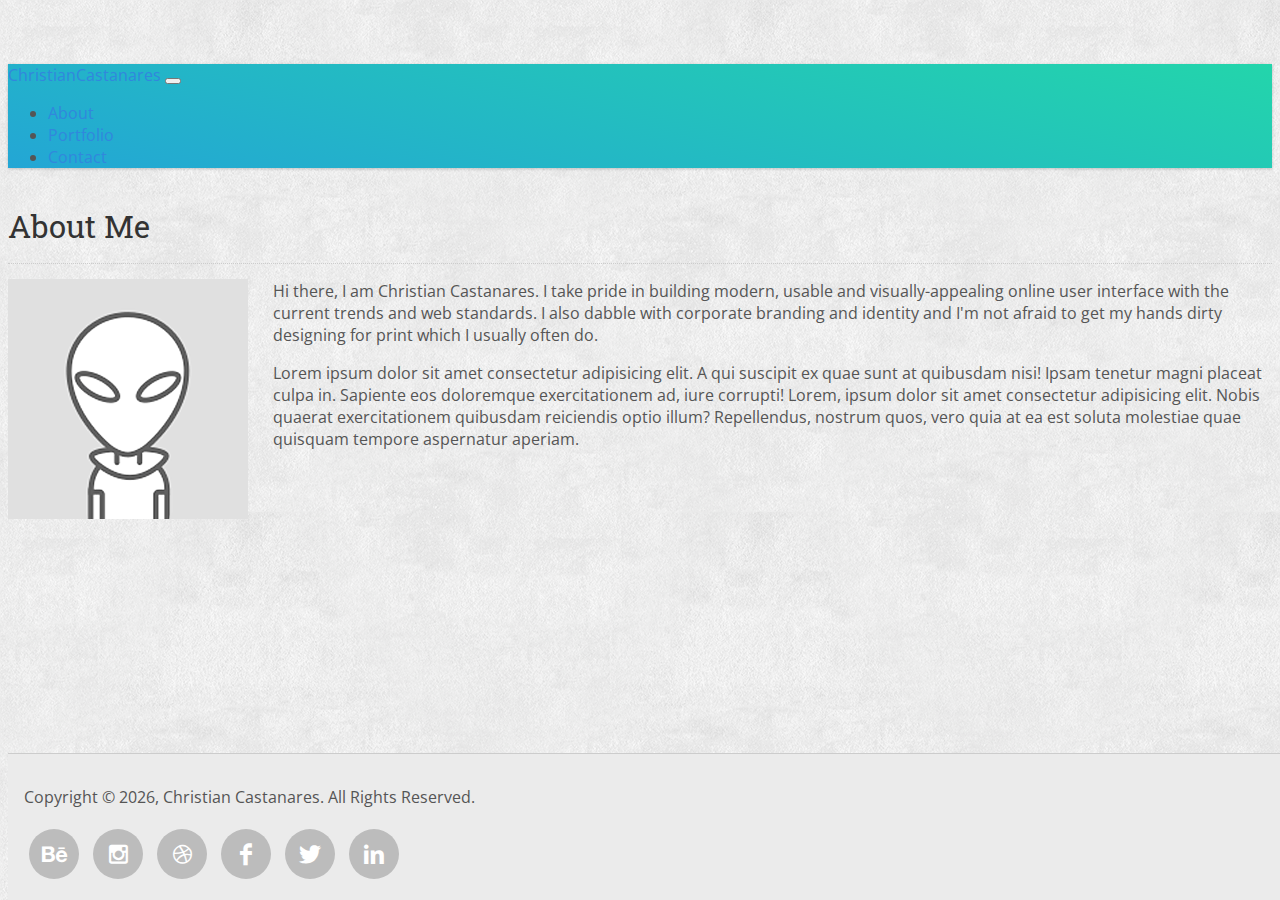
==== index.html @ 137ad4ee "adding initial files with bootstrap css" ====
<!DOCTYPE html>
<html lang="en">
<head>
    <meta charset="utf-8">
    <meta http-equiv="X-UA-Compatible" content="IE=edge">
    <title>Basic Portfolio | Home</title>
    <meta name="viewport" content="width=device-width, initial-scale=1">
    <link rel="shortcut icon" type="image/x-icon" href="assets/images/profile-image.png">
    <!-- Bootstrap CSS -->
    <link rel="stylesheet" href="https://stackpath.bootstrapcdn.com/bootstrap/4.1.3/css/bootstrap.min.css" integrity="sha384-MCw98/SFnGE8fJT3GXwEOngsV7Zt27NXFoaoApmYm81iuXoPkFOJwJ8ERdknLPMO" crossorigin="anonymous">

    <link type="text/css" rel="stylesheet" href="https://fonts.googleapis.com/css?family=Open+Sans:400,600,700|Roboto+Slab:300,400,700">
    <link rel="stylesheet" type="text/css" media="screen" href="assets/css/style.css">
</head>
<body>
<header id="header-wrapper" class="clearfix">
    <div class="container-fluid">
        <nav class="navbar navbar-expand-md navbar-dark fixed-top bg-dark">
            <a class="navbar-brand" href="#">
                <span class="brand-name d-inline-block align-middle">ChristianCastanares</span>
            </a>
            <button class="navbar-toggler" type="button" data-toggle="collapse" data-target="#navbarCollapse" aria-controls="navbarCollapse" aria-expanded="false" aria-label="Toggle navigation"><span class="navbar-toggler-icon"></span></button>
            <div class="collapse navbar-collapse" id="navbarCollapse">
                <ul class="navbar-nav ml-auto">
                    <li class="nav-item"><a class="nav-link" href="about.html">About</a></li>
                    <li class="nav-item"><a class="nav-link" href="portfolio.html">Portfolio</a></li>
                    <li class="nav-item"><a class="nav-link" href="contact.html">Contact</a></li>
                </ul>
            </div>
        </nav>
    </div>
</header> <!-- end #header_wrapper -->
            
<main>
    <div class="container-fluid">
        <div class="row justify-content-center">
            <article class="col-lg-9 ">
                <div class="card">
                    <div class="card-body">
                        <h1 class="card-title h2 mb-3">About Me</h1>
                        <div class="profile-image rounded-circle">
                            <img class="" src="assets/images/profile-image.png" alt="Meh">
                        </div>
                        <p>Hi there, I am Christian Castanares. I take pride in building modern, usable and visually-appealing online user interface with the current trends and web standards. I also dabble with corporate branding and identity and I'm not afraid to get my hands dirty designing for print which I usually often do.</p>
                        <p>Lorem ipsum dolor sit amet consectetur adipisicing elit. A qui suscipit ex quae sunt at quibusdam nisi! Ipsam tenetur magni placeat culpa in. Sapiente eos doloremque exercitationem ad, iure corrupti! Lorem, ipsum dolor sit amet consectetur adipisicing elit. Nobis quaerat exercitationem quibusdam reiciendis optio illum? Repellendus, nostrum quos, vero quia at ea est soluta molestiae quae quisquam tempore aspernatur aperiam.</p>
                    </div>
                </div>
            </article>
        </div>
    </div>
</main>

<footer>
    <div class="container-fluid">
        <div class="row justify-content-center">
         <div class="col-lg-10 text-center">
                <p class="copyright">Copyright &#169; <script id="year_display">var y=new Date().getFullYear();var s=document.getElementById("year_display");s.parentNode.replaceChild(document.createTextNode(y),s);</script>, Christian Castanares. All Rights Reserved.</p>
                <p>
                    <a class="social behance" href="https://www.behance.net/xtianares" title="Follow me in Behance+"><span class="icon-behance"></span></a>
                    <a class="social instagram" href="https://www.instagram.com/xtianares" title="Follow me in Instagram"><span class="icon-instagram"></span></a>
                    <a class="social dribbble" href="https://dribbble.com/xtianares" title="Follow me in Dribbble"><span class="icon-dribbble"></span></a>
                    <a class="social facebook" href="https://www.facebook.com/xtianCastanares" title="Like me in Facebook"><span class="icon-facebook"></span></a>
                    <a class="social twitter" href="https://twitter.com/xtianares" title="Follow me in Twitter"><span class="icon-twitter"></span></a>
                    <a class="social linkedin" href="https://www.linkedin.com/in/xtianares" title="Connect with me in LinkedIn"><span class="icon-linkedin"></span></a>
                </p>
            </div>    
        </div>
    </div>
</footer>

<!-- Optional JavaScript -->
<!-- jQuery first, then Popper.js, then Bootstrap JS -->
<script src="https://code.jquery.com/jquery-3.3.1.slim.min.js" integrity="sha384-q8i/X+965DzO0rT7abK41JStQIAqVgRVzpbzo5smXKp4YfRvH+8abtTE1Pi6jizo" crossorigin="anonymous"></script>
<script src="https://cdnjs.cloudflare.com/ajax/libs/popper.js/1.14.3/umd/popper.min.js" integrity="sha384-ZMP7rVo3mIykV+2+9J3UJ46jBk0WLaUAdn689aCwoqbBJiSnjAK/l8WvCWPIPm49" crossorigin="anonymous"></script>
<script src="https://stackpath.bootstrapcdn.com/bootstrap/4.1.3/js/bootstrap.min.js" integrity="sha384-ChfqqxuZUCnJSK3+MXmPNIyE6ZbWh2IMqE241rYiqJxyMiZ6OW/JmZQ5stwEULTy" crossorigin="anonymous"></script>

<script src="assets/js/main.js"></script>

</body>
</html>
---- assets/css/style.css ----
/* ----------------------------------------------------------------------------
    Typography
----------------------------------------------------------------------------- */
h1, h2, h3, h4, h5 {
    /*margin: 25px 0 15px 0;*/
    margin: 1.2em 0 0.5em 0;
    padding: 0;
    color: #333333;
    font-family: 'Roboto Slab', 'Open Sans', 'Trebuchet MS', Verdana, Arial, Helvetica, sans-serif;
    font-weight: 400 !important;
    text-rendering: optimizeLegibility;
    line-height: 1.4;
}
h1, .h1 { font-size: 1.602em; margin-top: 0; }
h2, .h2 { font-size: 1.424em; }
h3, .h3 { font-size: 1.266em; }
h4, .h4 { font-size: 1.125em; }
h5, .h5 { font-size: 1em; }
h1 a, h2 a, h3 a, h4 a, h5 a, h6 a { color: #3187DD; }
a { color: #3187DD; text-decoration: none; outline: none !important; }
a:hover, a:active { /*text-decoration: underline;*/ border-width: 0 0 1px 0; border-style: dotted; -webkit-tap-highlight-color: rgba(0,0,0,0); }
a[href^="tel:"] { color: inherit; border: 0; }
a.img:hover, a.img:active { text-decoration: none; border: 0; }

@media (min-width: 48em) { /* Medium devices (tablets, 768px and up) */
    h1, .h1 { font-size: 1.8em; }
    h2, .h2 { font-size: 1.55em; }
    h3, .h3 { font-size: 1.32em; }
    h4, .h4 { font-size: 1.125em; }
    h5, .h5 { font-size: 1em; }
}
@media (min-width: 62em) { /* Large devices (desktops, 992px and up) */
    h1, .h1 { font-size: 2.074em; }
    h2, .h2 { font-size: 1.728em; }
    h3, .h3 { font-size: 1.44em; }
    h4, .h4 { font-size: 1.2em; }
    h5, .h5 { font-size: 1.1em; }
}
@media (min-width: 75em) { /* Extra large devices (large desktops, 1200px and up) */
    h1, .h1 { font-size: 2.441em; }
    h2, .h2 { font-size: 1.953em; }
    h3, .h3 { font-size: 1.563em; }
    h4, .h4 { font-size: 1.25em; }
    h5, .h5 { font-size: 1.1em; }
}

/* ----------------------------------------------------------------------------
    Font Icons
----------------------------------------------------------------------------- */
@font-face {
    font-family: 'icons';
    src: url('../font/icons.eot?24804043');
    src: url('../font/icons.eot?24804043#iefix') format('embedded-opentype'),
         url('../font/icons.woff?24804043') format('woff'),
         url('../font/icons.ttf?24804043') format('truetype'),
         url('../font/icons.svg?24804043#icon') format('svg');
    font-weight: normal;
    font-style: normal;
}
[class^="icon-"]:before, [class*=" icon-"]:before {
    font-family: "icons";
    font-style: normal;
    font-weight: normal;
    speak: none;
    display: inline-block;
    text-decoration: inherit;
    width: 1em;
    margin-right: .2em;
    text-align: center;
    /* opacity: .8; */
    /* For safety - reset parent styles, that can break glyph codes*/
    font-variant: normal;
    text-transform: none;
    /* fix buttons height, for twitter bootstrap */
    line-height: 1em;
    /* Animation center compensation - margins should be symmetric */
    /* remove if not needed */
    margin-left: .2em;
    /* you can be more comfortable with increased icons size */
    /* font-size: 120%; */
    /* Font smoothing. That was taken from TWBS */
    /*-webkit-font-smoothing: antialiased;
    -moz-osx-font-smoothing: grayscale;*/
    /* Uncomment for 3D effect */
    /* text-shadow: 1px 1px 1px rgba(127, 127, 127, 0.3); */
}
.icon-dribbble:before { content: '\e801'; }
.icon-instagram:before { content: '\e802'; }
.icon-behance:before { content: '\e803'; }
.icon-linkedin:before { content: '\e804'; }
.icon-facebook:before { content: '\e805'; }
.icon-twitter:before { content: '\e806'; }
.icon-gplus:before { content: '\e807'; }
.icon-pinterest:before { content: '\e808'; }
.icon-tumblr:before { content: '\e809'; }
.icon-down:before { content: '\e810'; }
.icon-left:before { content: '\e811'; }
.icon-right:before { content: '\e812'; }
.icon-up:before { content: '\e813'; }
.icon-left-small:before { content: '\e814'; }
.icon-right-small:before { content: '\e815'; }
.icon-up-small:before { content: '\e816'; }
.icon-down-small:before { content: '\e817'; }
.icon-down-thin:before { content: '\e818'; }
.icon-left-thin:before { content: '\e819'; }
.icon-right-thin:before { content: '\e820'; }
.icon-up-thin:before { content: '\e821'; }
.icon-down-arrow:before { content: '\e822'; }
.icon-left-arrow:before { content: '\e823'; }
.icon-right-arrow:before { content: '\e824'; }
.icon-up-arrow:before { content: '\e825'; }
.icon-menu:before { content: '\e826'; }
.icon-home:before { content: '\e827'; }
.icon-lock:before { content: '\e828'; }
.icon-phone:before { content: '\e829'; }
.icon-chat:before { content: '\e830'; }
.icon-mail:before { content: '\e831'; }
.icon-comment:before { content: '\e832'; }
.icon-at:before { content: '\e833'; }
.icon-star:before { content: '\e834'; }
.icon-search:before { content: '\e835'; }
.icon-zoom:before { content: '\e836'; }
.icon-cog:before { content: '\e837'; }
.icon-link:before { content: '\e838'; }
.icon-share:before { content: '\e839'; }
.icon-check:before { content: '\e840'; }
.icon-cancel:before { content: '\e841'; }
.icon-plus:before { content: '\e842'; }
.icon-minus:before { content: '\e843'; }
.icon-close:before { content: '\e844'; }
.icon-user:before { content: '\e845'; }
.icon-spinner:before { content: '\e846'; }

a.social {
    display: inline-block;
    height: 50px;
    width: 50px;
    margin: 5px;
    color: #fff !important;
    background-color: #ccc;
    background-color: rgba(0,0,0,0.20);
    font-size: 22px;
    text-align: center;
    overflow: hidden;
    vertical-align: middle;
    border: 0 !important;
    border-radius: 30px;
    transition: all 0.15s linear 0s;
}
a.social [class^="icon-"]:before {
    display: block;
    margin: 0;
    padding: 0;
    width: 100%;
    height: 100%;
    text-align: center;
    line-height: 50px;
}
a.social:hover, a.social:active {
    font-size: 24px;
    border-radius: 4px;
    /*transform: rotate(360deg);*/
    -webkit-tap-highlight-color: rgba(0,0,0,0);
}
a.social.dribbble:hover, a.social.dribbble:active { background-color: #EA4C89; }
a.social.instagram:hover, a.social.instagram:active { background-color: #49789D; }
a.social.behance:hover, a.social.behance:active { background-color: #1769FF; }
a.social.facebook:hover, a.social.facebook:active { background-color: #3f5495; }
a.social.twitter:hover, a.social.twitter:active { background-color: #5d87c4; }
a.social.linkedin:hover, a.social.linkedin:active { background-color: #2575b2; }
a.social.gplus:hover, a.social.gplus:active { background-color: #cc4436; }
a.social.pinterest:hover, a.social.pinterest:active { background-color: #c2142f; }
a.social.tumblr:hover, a.social.tumblr:active { background-color: #529ECC; }

/* ----------------------------------------------------------------------------
    Project Styles
----------------------------------------------------------------------------- */
html {
    min-height: 100%;
    position: relative;
}
body {
    padding-bottom: 130px;
    padding-top: 3.5rem;
    font-family: 'Open Sans', 'Trebuchet MS', Verdana, Arial, Helvetica, sans-serif;
    text-rendering: optimizeLegibility;
    color: #555555;
    background: #ebebeb url(../images/bg.png) repeat 0 0;
}
.navbar {
    background-color: #56A8E3;
    background: linear-gradient(15deg, #23A6D5, #23D5AB);
    box-shadow: 0 1px 3px 0 rgba(0, 0, 0, .2);
}
.card-title {
    padding-bottom: 15px;
    border-bottom: 1px dotted #ccc;
}
main {
    padding-top: 20px;
    padding-bottom: 20px;
}

.profile-image {
    float: left;
    margin-right: 25px;
    margin-bottom: 5px;
    overflow: hidden;
}
.portfolio {
    margin: 0 -15px;
    padding: 0;
    display: flex;
    flex-wrap: wrap;
    list-style: none;
}
.portfolio li {
    position: relative;
    margin: 15px;
    padding: 0;
    width: 100%;
    border-radius: 4px;
    overflow: hidden;
}
.portfolio li a {
    color: #333;
    border: 0 !important;
}
.portfolio li img {
    display: block;
    width: 100%;
    max-width: auto;
    transition: transform .2s; /* Animation */
}
.portfolio li a:hover img {
    transform: scale(1.2);
}

.portfolio li .portfolio-title {
    width: 100%;
    padding: 5px;
    position: absolute;
    text-align: center;
    background: rgba(255,255,255,.8);
    bottom: 10px;
}

footer {
    width: 100%;
    position: absolute;
    bottom: 0;
    padding: 1rem;
    padding-bottom: 0;
    background-color: #ebebeb;
    border-top: 1px solid #ccc;
}

/* ----------------------------------------------------------------------------
    Page Media Queries
----------------------------------------------------------------------------- */
// Small devices (landscape phones, 576px and up)
@media (min-width: 576px) {
    .container-fluid.but-fixed {
        padding-left: 30px;
        padding-right: 30px;
    }
}

// Medium devices (tablets, 768px and up)
@media (min-width: 768px) {
    .portfolio li {
        position: relative;
        margin: 15px;
        padding: 0;
        width: calc(50% - 30px);
    }

}

// Large devices (desktops, 992px and up)
@media (min-width: 992px) {
    .portfolio li {
        width: calc(33.33% - 30px);
    }

}

// Extra large devices (large desktops, 1200px and up)
@media (min-width: 1200px) {
    h1, .h1 { font-size: 2.441em; }
    h2, .h2 { font-size: 1.953em; }
    h3, .h3 { font-size: 1.563em; }
    h4, .h4 { font-size: 1.25em; }
    h5, .h5 { font-size: 1.1em; }

}
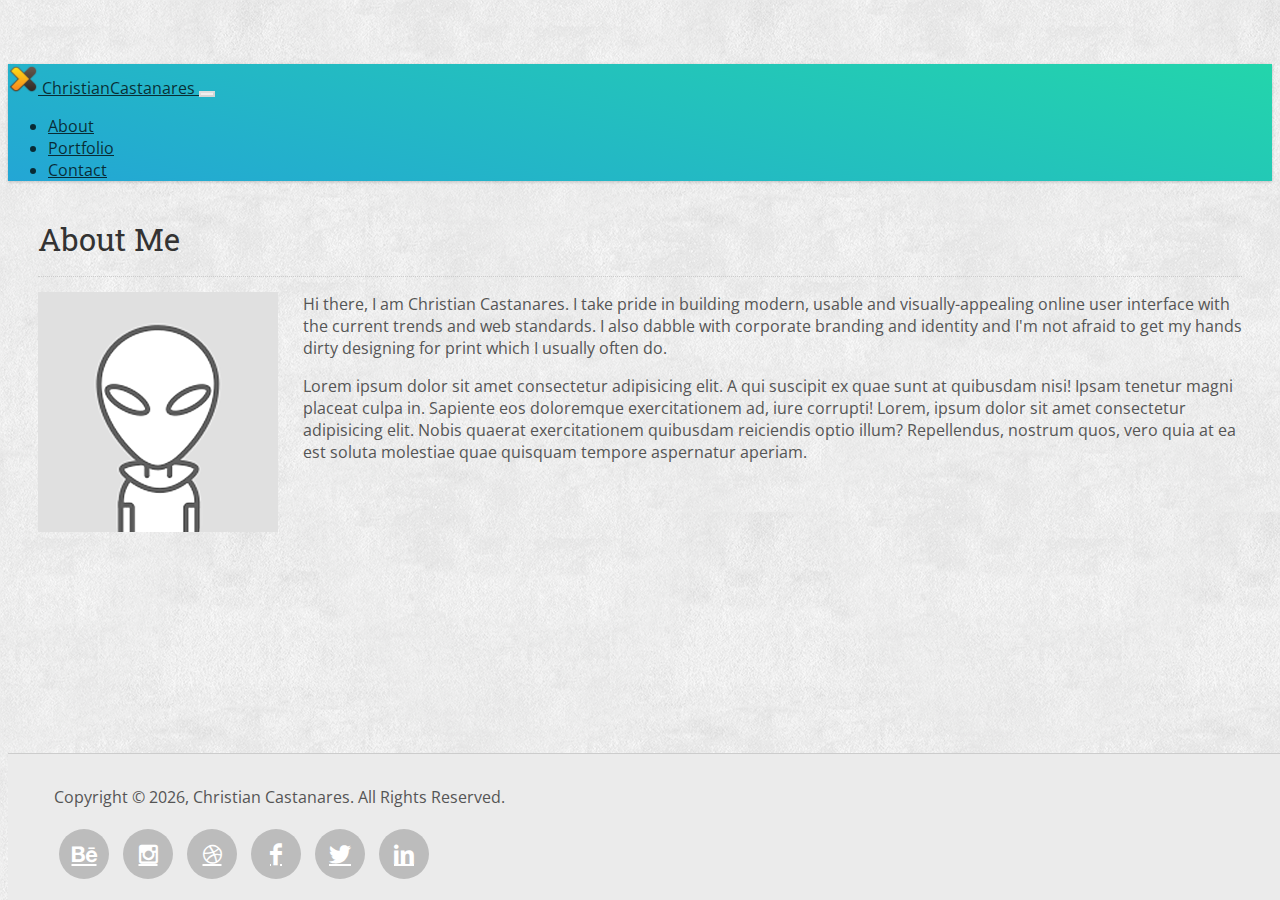
==== commit aabc18e7: "added portfolio items with css" ====
--- a/index.html
+++ b/index.html
@@ -16,13 +16,14 @@
 <header id="header-wrapper" class="clearfix">
     <div class="container-fluid">
         <nav class="navbar navbar-expand-md navbar-dark fixed-top bg-dark">
-            <a class="navbar-brand" href="#">
+            <a class="navbar-brand" href="index.html">
+                <img src="assets/images/xtianares.png" width="30" height="30" class="d-inline-block align-middle" alt="xtian">
                 <span class="brand-name d-inline-block align-middle">ChristianCastanares</span>
             </a>
             <button class="navbar-toggler" type="button" data-toggle="collapse" data-target="#navbarCollapse" aria-controls="navbarCollapse" aria-expanded="false" aria-label="Toggle navigation"><span class="navbar-toggler-icon"></span></button>
             <div class="collapse navbar-collapse" id="navbarCollapse">
                 <ul class="navbar-nav ml-auto">
-                    <li class="nav-item"><a class="nav-link" href="about.html">About</a></li>
+                    <li class="nav-item"><a class="nav-link" href="index.html">About</a></li>
                     <li class="nav-item"><a class="nav-link" href="portfolio.html">Portfolio</a></li>
                     <li class="nav-item"><a class="nav-link" href="contact.html">Contact</a></li>
                 </ul>
@@ -30,11 +31,11 @@
         </nav>
     </div>
 </header> <!-- end #header_wrapper -->
-            
+
 <main>
-    <div class="container-fluid">
+    <div class="container-fluid but-fixed">
         <div class="row justify-content-center">
-            <article class="col-lg-9 ">
+            <article class="col-lg-10 ">
                 <div class="card">
                     <div class="card-body">
                         <h1 class="card-title h2 mb-3">About Me</h1>
@@ -51,7 +52,7 @@
 </main>
 
 <footer>
-    <div class="container-fluid">
+    <div class="container-fluid but-fixed">
         <div class="row justify-content-center">
          <div class="col-lg-10 text-center">
                 <p class="copyright">Copyright &#169; <script id="year_display">var y=new Date().getFullYear();var s=document.getElementById("year_display");s.parentNode.replaceChild(document.createTextNode(y),s);</script>, Christian Castanares. All Rights Reserved.</p>
@@ -63,7 +64,7 @@
                     <a class="social twitter" href="https://twitter.com/xtianares" title="Follow me in Twitter"><span class="icon-twitter"></span></a>
                     <a class="social linkedin" href="https://www.linkedin.com/in/xtianares" title="Connect with me in LinkedIn"><span class="icon-linkedin"></span></a>
                 </p>
-            </div>    
+            </div>
         </div>
     </div>
 </footer>
--- a/assets/css/style.css
+++ b/assets/css/style.css
@@ -17,10 +17,10 @@
 h4, .h4 { font-size: 1.125em; }
 h5, .h5 { font-size: 1em; }
 h1 a, h2 a, h3 a, h4 a, h5 a, h6 a { color: #3187DD; }
-a { color: #3187DD; text-decoration: none; outline: none !important; }
-a:hover, a:active { /*text-decoration: underline;*/ border-width: 0 0 1px 0; border-style: dotted; -webkit-tap-highlight-color: rgba(0,0,0,0); }
+/*a { color: #3187DD; text-decoration: none; outline: none !important; }
+a:hover, a:active { border-width: 0 0 1px 0; border-style: dotted; -webkit-tap-highlight-color: rgba(0,0,0,0); }
 a[href^="tel:"] { color: inherit; border: 0; }
-a.img:hover, a.img:active { text-decoration: none; border: 0; }
+a.img:hover, a.img:active { text-decoration: none; border: 0; }*/
 
 @media (min-width: 48em) { /* Medium devices (tablets, 768px and up) */
     h1, .h1 { font-size: 1.8em; }
@@ -187,10 +187,28 @@
     color: #555555;
     background: #ebebeb url(../images/bg.png) repeat 0 0;
 }
+.container-fluid.but-fixed {
+    max-width: 1230px;
+}
 .navbar {
+    color: rgba(0,0,0,.75);
     background-color: #56A8E3;
     background: linear-gradient(15deg, #23A6D5, #23D5AB);
     box-shadow: 0 1px 3px 0 rgba(0, 0, 0, .2);
+}
+.navbar-dark .navbar-toggler {
+    color: rgba(0,0,0,.5);
+    border-color: rgba(0,0,0,.1);
+}
+.navbar-dark .navbar-brand {
+    color: inherit;
+}
+.navbar-dark .navbar-nav .nav-link {
+    color: rgba(0,0,0,.5);
+    color: inherit;
+}
+.navbar-dark .navbar-nav .nav-link:focus, .navbar-dark .navbar-nav .nav-link:hover {
+    color: rgba(0,0,0,1);
 }
 .card-title {
     padding-bottom: 15px;
@@ -208,35 +226,27 @@
     overflow: hidden;
 }
 .portfolio {
-    margin: 0 -15px;
-    padding: 0;
-    display: flex;
-    flex-wrap: wrap;
-    list-style: none;
-}
-.portfolio li {
+    margin-bottom: 15px;
     position: relative;
-    margin: 15px;
-    padding: 0;
     width: 100%;
     border-radius: 4px;
     overflow: hidden;
 }
-.portfolio li a {
+.portfolio a {
     color: #333;
     border: 0 !important;
 }
-.portfolio li img {
+.portfolio img {
     display: block;
     width: 100%;
     max-width: auto;
     transition: transform .2s; /* Animation */
 }
-.portfolio li a:hover img {
+.portfolio a:hover img {
     transform: scale(1.2);
 }
 
-.portfolio li .portfolio-title {
+.portfolio .portfolio-title {
     width: 100%;
     padding: 5px;
     position: absolute;
@@ -258,34 +268,24 @@
 /* ----------------------------------------------------------------------------
     Page Media Queries
 ----------------------------------------------------------------------------- */
-// Small devices (landscape phones, 576px and up)
 @media (min-width: 576px) {
     .container-fluid.but-fixed {
         padding-left: 30px;
         padding-right: 30px;
     }
 }
-
-// Medium devices (tablets, 768px and up)
 @media (min-width: 768px) {
-    .portfolio li {
-        position: relative;
-        margin: 15px;
-        padding: 0;
-        width: calc(50% - 30px);
+    .portfolio {
+        margin-bottom: 30px;
     }
 
 }
-
-// Large devices (desktops, 992px and up)
 @media (min-width: 992px) {
     .portfolio li {
         width: calc(33.33% - 30px);
     }
 
 }
-
-// Extra large devices (large desktops, 1200px and up)
 @media (min-width: 1200px) {
     h1, .h1 { font-size: 2.441em; }
     h2, .h2 { font-size: 1.953em; }
